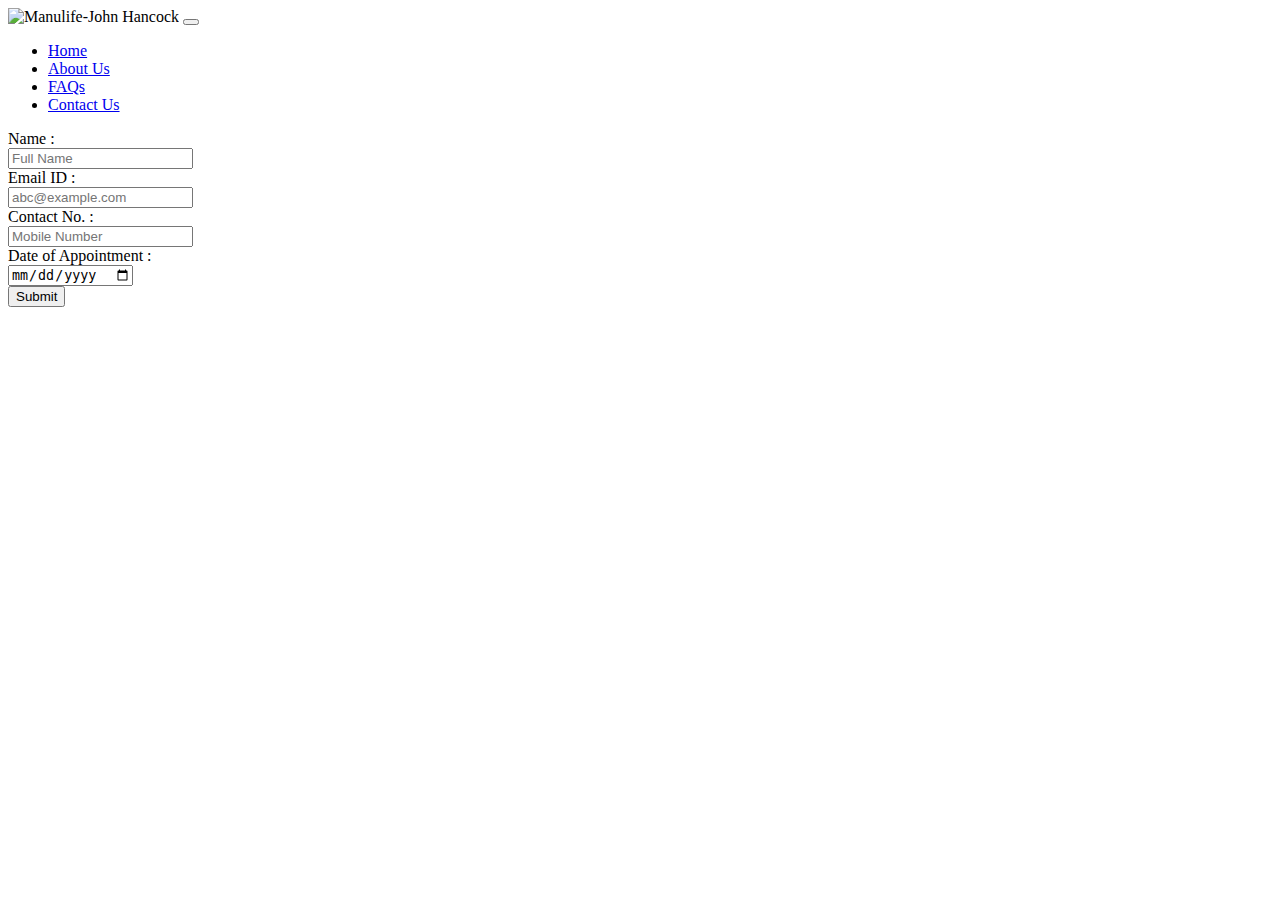
==== Appointment.html @ c2488184 "Initial Commit" ====
<!DOCTYPE html>
<html lang="en">
<head>
    <meta charset="UTF-8">
    <meta http-equiv="X-UA-Compatible" content="IE=edge">
    <meta name="viewport" content="width=device-width, initial-scale=1.0">
    <title>Mortgage Info</title>

    <!-- Fonts only -->
    <link rel="preconnect" href="https://fonts.googleapis.com">
    <link rel="preconnect" href="https://fonts.gstatic.com" crossorigin>
    <link href="https://fonts.googleapis.com/css2?family=Playfair+Display:wght@600&display=swap" rel="stylesheet">
    <link href="https://fonts.googleapis.com/css2?family=Merriweather:wght@700&display=swap" rel="stylesheet">
    <link href="https://fonts.googleapis.com/css2?family=EB+Garamond:wght@400;600&display=swap" rel="stylesheet">
    <!-- CSS only -->
    <link href="https://cdn.jsdelivr.net/npm/bootstrap@5.2.0/dist/css/bootstrap.min.css" rel="stylesheet" integrity="sha384-gH2yIJqKdNHPEq0n4Mqa/HGKIhSkIHeL5AyhkYV8i59U5AR6csBvApHHNl/vI1Bx" crossorigin="anonymous">
    <link rel="stylesheet" href="css/index.css">
    <link rel="stylesheet" href="css/Appointment.css">

</head>
<body>
    <div>
        <nav class="navbar navbar-expand-md nav-bg">
            <!-- <h1 class="navbar-brand">Mortgage Info</h1> -->
            <!-- <a class="navbar-brand" href="">Mortgage Info</a> -->
            <img class="navbar-brand nav-image" src="https://manulife.service-now.com/5a3c74931b16e450ba51c8866e4bcb9b.iix" alt="Manulife-John Hancock">
            <button class="navbar-toggler" type="button" data-bs-toggle="collapse" data-bs-target="#navItems" aria-controls="navItems" aria-expanded="false" aria-label="Toggle navigation">
                <span class="navbar-toggler-icon"></span>
            </button>
            <div class="collapse navbar-collapse" id="navItems">
                <ul class="navbar-nav ms-auto">
                    <li class="nav-item">
                        <a class="nav-link" href="index.html#Home">Home</a>
                    </li>
                    <li class="nav-item">
                        <a class="nav-link" href="index.html#AboutUs">About Us</a>
                    </li>
                    <li class="nav-item">
                        <a class="nav-link" href="index.html#FAQs">FAQs</a>
                    </li>
                    <li class="nav-item">
                        <a class="btn btn-light btn-outline-primary nav-link" href="index.html#ContactUs" role="button">Contact Us</a>
                        <!-- <button class="btn bg-light nav-link">Contact Us</button> -->
                    </li>
                </ul>
            </div>
        </nav>
    </div>

    <form class="apnmt-form" action="index.html" method="post">
        <div class="row mb-3">
            <div class="col-sm-4">
                <label class="form-label form-label-item" for="">Name : </label>
            </div>
            <div class="col-sm-8">
                <input class="form-control form-input-item" type="text" name="fullName" value="" placeholder="Full Name" required>
            </div>
        </div>
        <div class="row mb-3">
            <div class="col-sm-4">
                <label class="form-label form-label-item" for="">Email ID : </label>
            </div>
            <div class="col-sm-8">
                <input class="form-control form-input-item" type="email" name="email" value="" placeholder="abc@example.com" required>
            </div>
        </div>
        <div class="row mb-3">
            <div class="col-sm-4">
                <label class="form-label form-label-item" for="">Contact No. : </label>
            </div>
            <div class="col-sm-8">
                <input class="form-control form-input-item" type="number" name="phone" value="" placeholder="Mobile Number" minlength="10" maxlength="10" required>
            </div>
        </div>
        <div class="row mb-3">
            <div class="col-sm-4">
                <label class="form-label form-label-item" for="">Date of Appointment : </label>
            </div>
            <div class="col-sm-8">
                <input class="form-control form-input-item" type="date" name="date" value="" required>
            </div>
        </div>

        <button type="submit" class="btn btn-primary">Submit</button>
        
    </form>

    <!-- JavaScript Bundle with Popper -->
    <script src="https://cdn.jsdelivr.net/npm/bootstrap@5.2.0/dist/js/bootstrap.bundle.min.js" integrity="sha384-A3rJD856KowSb7dwlZdYEkO39Gagi7vIsF0jrRAoQmDKKtQBHUuLZ9AsSv4jD4Xa" crossorigin="anonymous"></script>

</body>
</html>
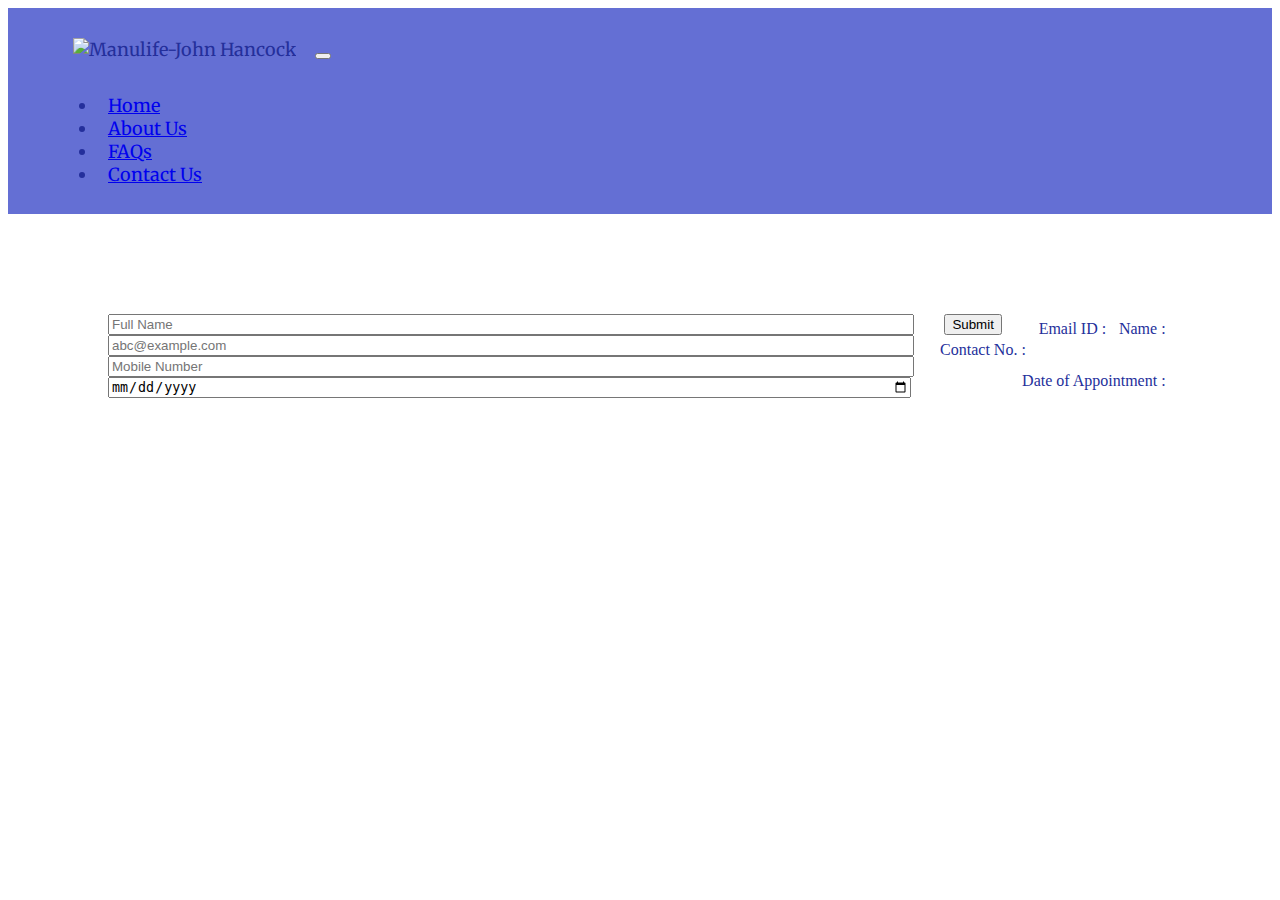
==== commit bd2247f4: "Update Appointment.html" ====
--- a/Appointment.html
+++ b/Appointment.html
@@ -14,8 +14,8 @@
     <link href="https://fonts.googleapis.com/css2?family=EB+Garamond:wght@400;600&display=swap" rel="stylesheet">
     <!-- CSS only -->
     <link href="https://cdn.jsdelivr.net/npm/bootstrap@5.2.0/dist/css/bootstrap.min.css" rel="stylesheet" integrity="sha384-gH2yIJqKdNHPEq0n4Mqa/HGKIhSkIHeL5AyhkYV8i59U5AR6csBvApHHNl/vI1Bx" crossorigin="anonymous">
-    <link rel="stylesheet" href="css/index.css">
-    <link rel="stylesheet" href="css/Appointment.css">
+    <link rel="stylesheet" href="index.css">
+    <link rel="stylesheet" href="Appointment.css">
 
 </head>
 <body>
@@ -89,4 +89,4 @@
     <script src="https://cdn.jsdelivr.net/npm/bootstrap@5.2.0/dist/js/bootstrap.bundle.min.js" integrity="sha384-A3rJD856KowSb7dwlZdYEkO39Gagi7vIsF0jrRAoQmDKKtQBHUuLZ9AsSv4jD4Xa" crossorigin="anonymous"></script>
 
 </body>
-</html>+</html>
--- a/index.css
+++ b/index.css
@@ -0,0 +1,77 @@
+
+body {
+    color: #242F9B;
+}
+
+section {
+    padding: 50px 0;
+}
+
+p {
+    margin: 1rem 0;
+}
+
+.section-headings {
+    font-family: 'Playfair Display', serif;
+    margin: 1rem 0 2rem;
+    text-align: center;
+}
+
+.nav-image {
+    height: 75px;
+    margin: 5px;
+    padding: 10px;
+    padding-top: 15px;
+}
+
+.nav-bg, #Footer {
+    background-color: #646FD4;
+    font-family: 'Merriweather', serif;
+    font-size: large;
+    padding: 10px 50px;
+}
+
+.nav-item {
+    padding: 0px 10px;
+}
+
+#Home, #FAQs {
+    background-color: #DBDFFD;
+    /* color: #242F9B; */
+}
+
+#AboutUs, #ContactUs {
+    background-color: #FEFBF6;
+}
+
+.rows {
+    padding: 5px 25px;
+}
+
+.au-image {
+    float: right;
+    height: 100px;
+    padding-right: 100px;
+}
+
+.au-p {
+    margin: 2rem 0;
+}
+
+.faq-q {
+    font-family: 'EB Garamond', serif;
+    font-size: 1.3rem;
+    font-weight: 600;
+}
+
+.faq-a {
+    font-family: 'EB Garamond', serif;
+    font-size: 1.2rem;
+    font-weight: 400;
+}
+
+.copyright {
+    font-size: small;
+    font-weight: 400;
+    text-align: center;
+}--- a/Appointment.css
+++ b/Appointment.css
@@ -0,0 +1,17 @@
+
+.apnmt-form {
+    margin: 50px;
+    padding: 50px;
+    text-align: center;
+}
+
+.form-input-item {
+    /* display: inline; */
+    width: 75%;
+    float: left;
+}
+
+.form-label-item {
+    float: right;
+    margin: 0.4rem;
+}